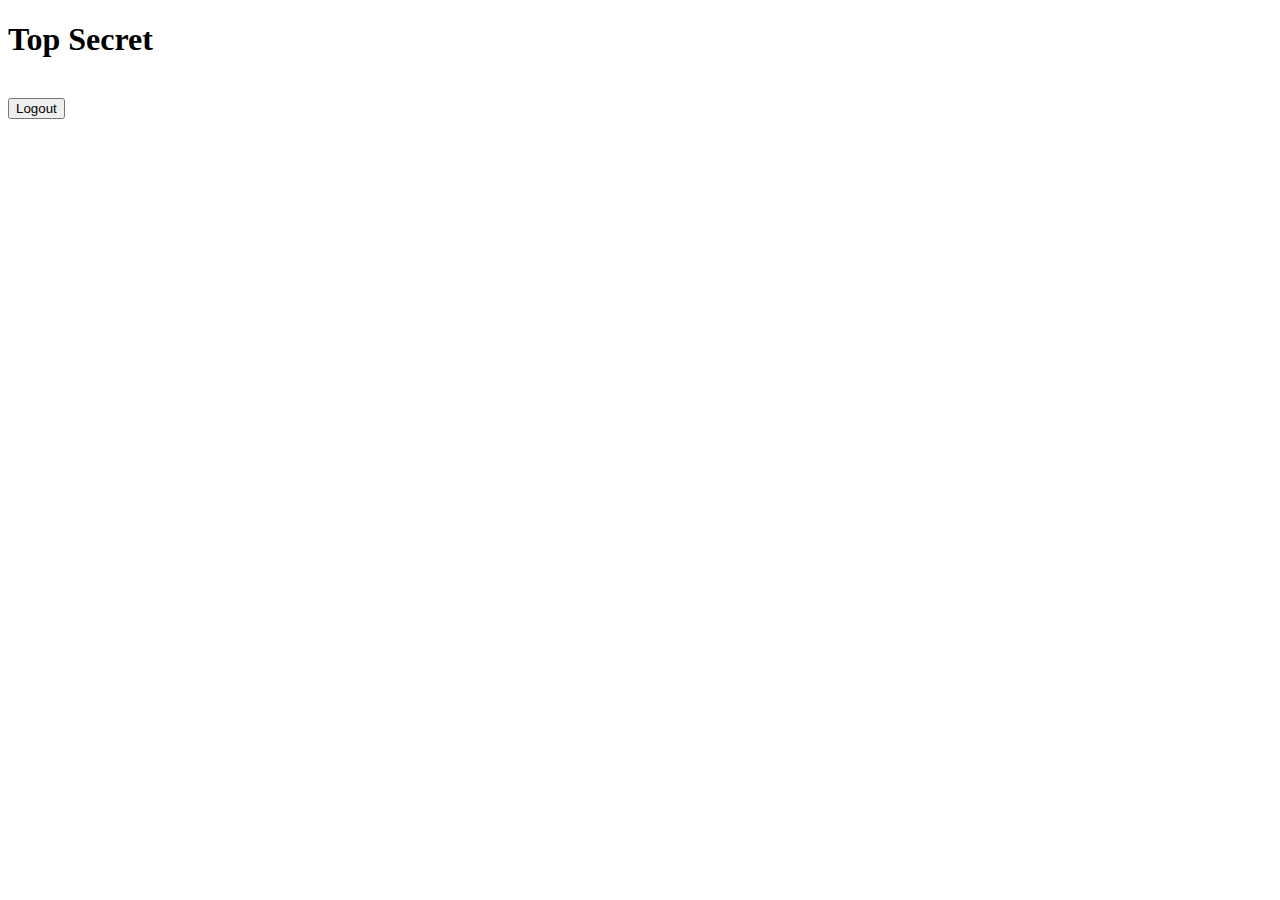
==== src/main/resources/templates/secret.html @ df79f570 "demo success" ====
<!DOCTYPE html>
<html lang="en">
<head>
    <meta charset="UTF-8">
    <meta name="viewport" content="width=device-width, initial-scale=1.0">
    <title>Secret</title>
</head>
<body>

    <h1>Top Secret</h1>
    <img src="">

    <form method="POST" action="/">
        <button type="submit">Logout</button>
    </form>
    
</body>
</html>
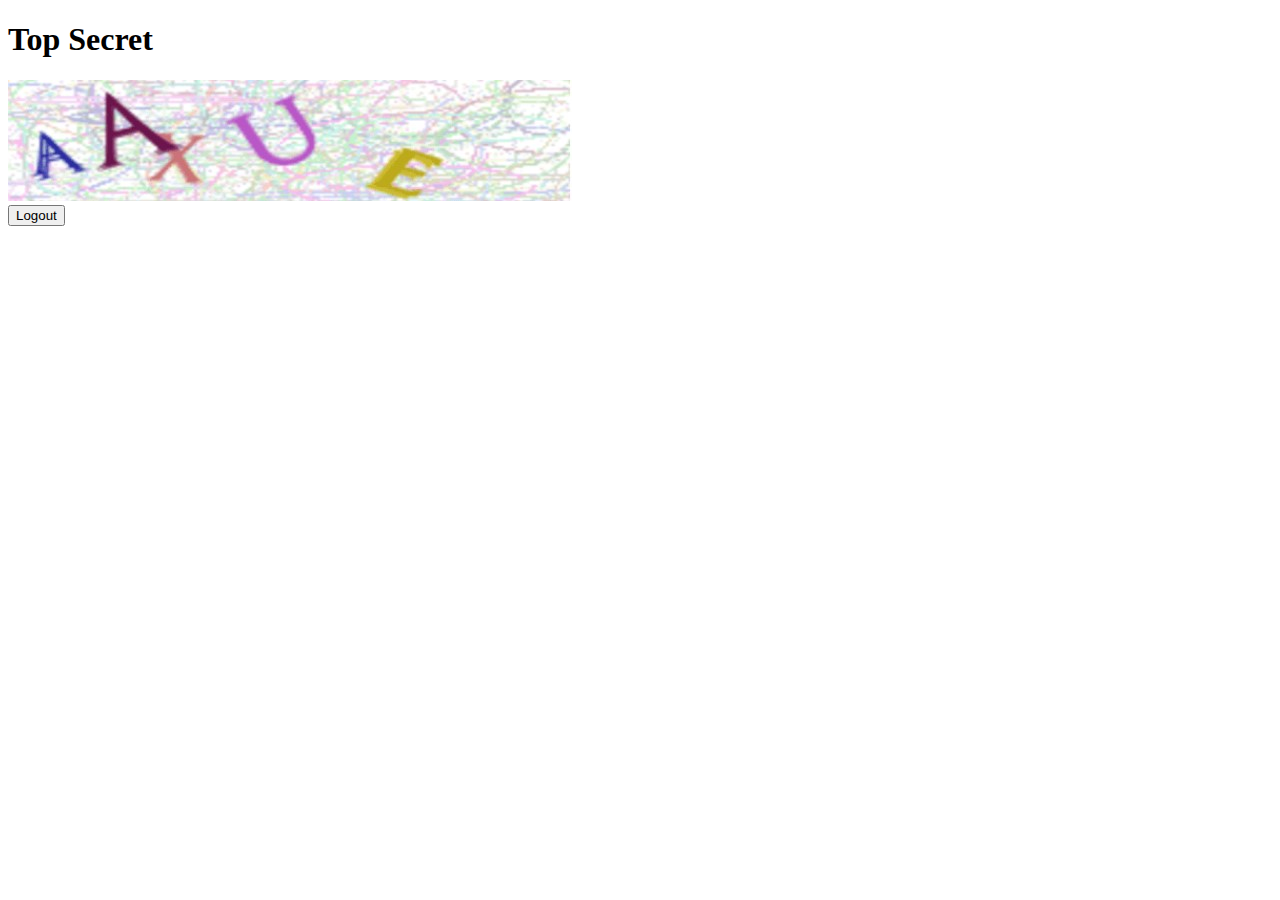
==== commit db488a53: "add random captcha" ====
--- a/src/main/resources/templates/secret.html
+++ b/src/main/resources/templates/secret.html
@@ -8,7 +8,7 @@
 <body>
 
     <h1>Top Secret</h1>
-    <img src="">
+    <img src="../static/captcha/AAXUE.jpg">
 
     <form method="POST" action="/">
         <button type="submit">Logout</button>
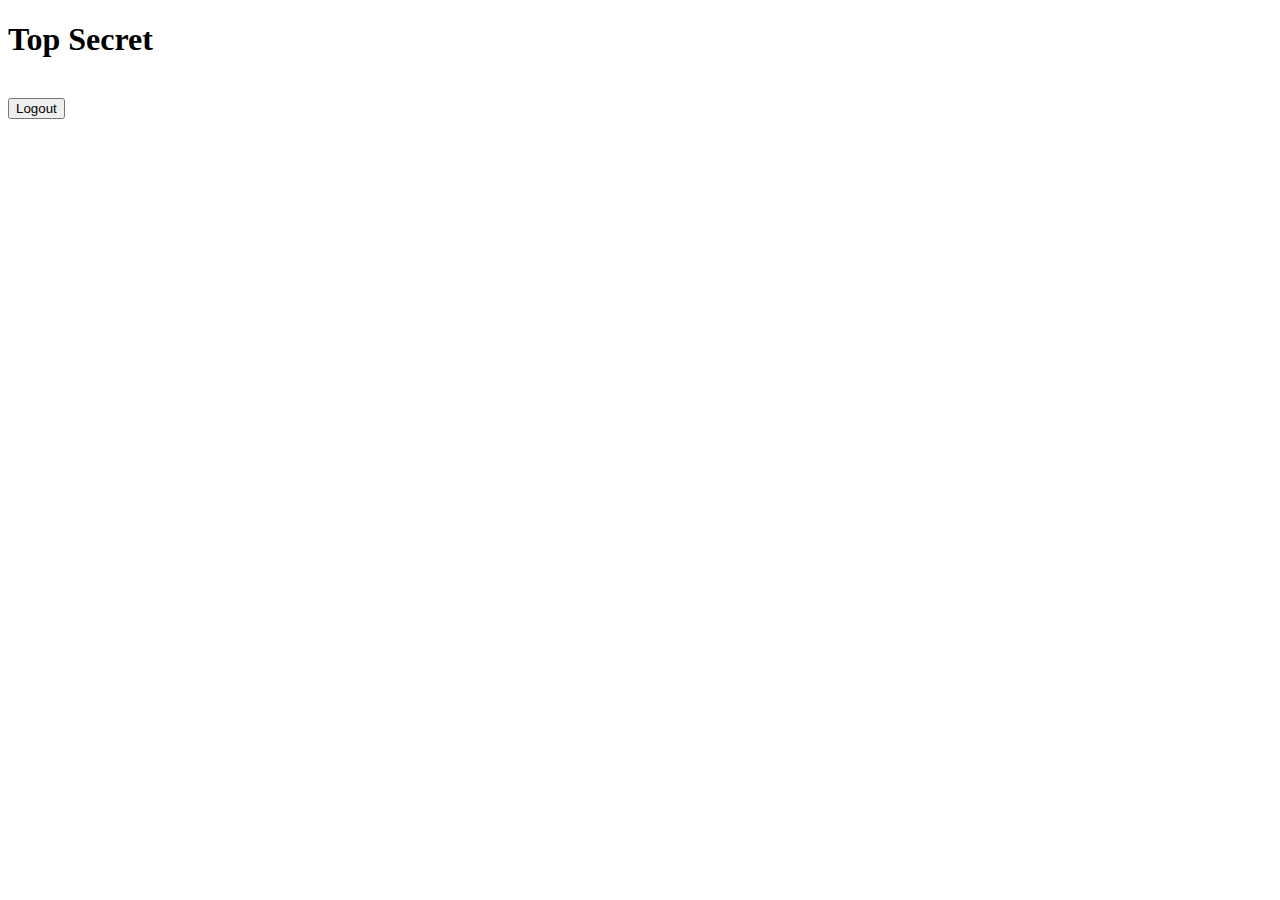
==== commit d4ef98a4: "add stylesheet & images" ====
--- a/src/main/resources/templates/secret.html
+++ b/src/main/resources/templates/secret.html
@@ -3,12 +3,13 @@
 <head>
     <meta charset="UTF-8">
     <meta name="viewport" content="width=device-width, initial-scale=1.0">
+    <link rel="stylesheet" href="/style.css">
     <title>Secret</title>
 </head>
 <body>
 
     <h1>Top Secret</h1>
-    <img src="../static/captcha/AAXUE.jpg">
+    <img class="secret" data-th-src="${secret}">
 
     <form method="POST" action="/">
         <button type="submit">Logout</button>
